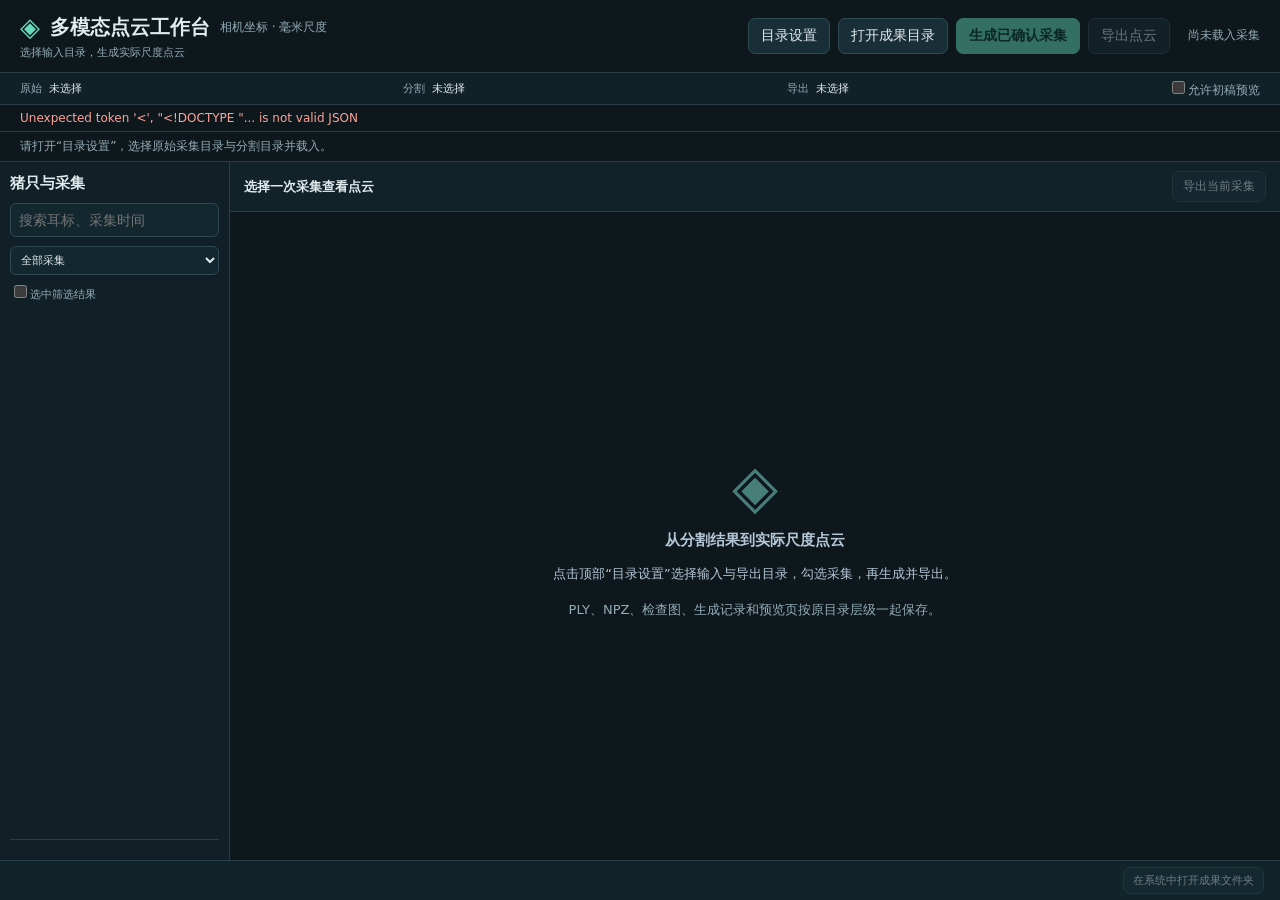
==== index.html @ df63fead "feat:点云图生成- 根据RGB或IR分割结合畸变坐标对齐生成点云" ====
<!doctype html>
<html lang="zh-CN"><head><meta charset="utf-8"><meta name="viewport" content="width=device-width,initial-scale=1">
<title>多模态点云工作台</title><link rel="stylesheet" href="/workbench.css"></head>
<body>
<header><div class="brand"><div class="brandtitle"><span class="logo">◈</span><h1>多模态点云工作台</h1><span class="sub">相机坐标 · 毫米尺度</span></div><p id="contextPath">选择输入目录，生成实际尺度点云</p></div><nav aria-label="工作台操作"><button id="configure">目录设置</button><button id="openResults">打开成果目录</button><button id="generate" class="primary" aria-describedby="generationHint">生成并导出</button><button id="export">导出点云</button></nav><div id="datasetSummary" class="muted">尚未载入采集</div></header>
<section class="workspacebar" aria-label="当前目录"><div class="pathsummary"><button class="pathshortcut" data-field="source"><span>原始</span><b id="sourceSummary">未选择</b></button><button class="pathshortcut" data-field="segmentation"><span>分割</span><b id="segmentationSummary">未选择</b></button><button class="pathshortcut" data-field="parent"><span>导出</span><b id="parentSummary">未选择</b></button></div><label class="check"><input id="draft" type="checkbox">允许初稿预览</label></section>
<div id="message" role="status" aria-live="polite"></div>
<div id="generationHint" role="status" aria-live="polite"></div>
<section id="jobPanel" class="jobpanel" hidden><div><strong id="jobTitle"></strong><span id="jobCounts"></span><button id="stop">完成当前采集后停止</button></div><progress id="progress" value="0" max="1"></progress><div id="jobCurrent"></div><details id="jobDetails"><summary>查看跳过或失败项</summary><div id="jobErrors"></div></details></section>
<main><aside class="listpanel"><div class="listhead"><h2>猪只与采集</h2><span id="selectedCount"></span></div><input id="search" placeholder="搜索耳标、采集时间" aria-label="搜索采集"><div class="filters"><select id="filter" aria-label="筛选采集"><option value="all">全部采集</option><option value="cloud">已生成点云</option><option value="reviewed">分割已确认</option><option value="draft">分割待确认</option><option value="missing">缺失文件</option></select><label><input id="selectAll" type="checkbox">选中筛选结果</label></div><div id="frames" class="frames"></div><div class="listfooter" id="listFooter"></div></aside>
<section class="viewerpanel"><div class="viewerhead"><div><strong id="currentTitle">选择一次采集查看点云</strong><span id="currentTag" class="tag" hidden></span></div><button id="exportCurrent" disabled>导出当前采集</button></div><div id="empty"><div class="emptyicon">◈</div><h2>从分割结果到实际尺度点云</h2><p>点击顶部“目录设置”选择输入与导出目录，勾选采集，再生成并导出。</p><p class="muted">PLY、NPZ、检查图、生成记录和预览页按原目录层级一起保存。</p></div><iframe id="viewer" title="三维点云查看器" hidden></iframe></section></main>
<footer><span id="destination"></span><button id="reveal">在系统中打开成果文件夹</button></footer>
<dialog id="directoryDialog"><form method="dialog"><div class="modalhead"><h2>输入与导出目录</h2><button value="cancel" aria-label="关闭目录设置">×</button></div><p>选择根目录，按“猪只／采集时间”匹配文件。所有“选择文件夹”均打开系统目录窗口。</p>
<div class="directoryrow"><label for="source">原始采集目录</label><div class="pathrow"><input id="source" placeholder="包含 pig_编号／采集时间 的根目录" spellcheck="false"><button type="button" class="browse" data-field="source">选择文件夹</button></div></div>
<div class="directoryrow"><label for="segmentation">分割结果目录</label><div class="pathrow"><input id="segmentation" placeholder="包含 dataset.json 的分割成果根目录" spellcheck="false"><button type="button" class="browse" data-field="segmentation">选择文件夹</button></div></div>
<div class="directoryrow"><label for="parent">导出目录</label><div class="pathrow"><input id="parent" placeholder="保存点云成果的父文件夹" spellcheck="false"><button type="button" class="browse" data-field="parent">选择文件夹</button></div></div>
<div class="directoryrow"><label for="name">成果文件夹名</label><input id="name" spellcheck="false"></div><p id="directoryMessage" role="status"></p><div class="modalfoot"><span>保留原目录层级，原始数据只读</span><button type="button" id="finishDirectories">完成并载入</button><button type="button" id="load" class="primary">核对并载入目录</button></div></form></dialog>
<dialog id="exportDialog"><form method="dialog"><div class="modalhead"><h2>按文件夹导出点云</h2><button value="cancel" aria-label="关闭">×</button></div><p>完整复制每次采集的所有成果，并保留原来的目录层级。</p><div class="exportdestination"><span>导出位置</span><button type="button" id="exportSettings">更改目录或成果名</button></div><fieldset><legend>导出范围</legend><label><input type="radio" name="scope" value="current">当前采集</label><label><input type="radio" name="scope" value="selected" checked>已勾选且已生成的采集</label><label><input type="radio" name="scope" value="all">全部已生成采集</label></fieldset><div class="exportplan"><span id="exportPath"></span><pre id="exportTree"></pre></div><div class="modalfoot"><span id="exportCount"></span><button value="cancel">取消</button><button type="button" id="confirmExport" class="primary">开始按文件夹导出</button></div></form></dialog>
<script>const APP_TOKEN='__TOKEN__';</script><script src="/workbench.js"></script>
</body></html>
---- workbench.css ----
:root{color-scheme:dark;--bg:#0d171c;--panel:#14252c;--line:#293e46;--text:#e1ebee;--muted:#95adb6;--green:#67dcbb}
*{box-sizing:border-box}html,body{height:100%;overflow:hidden}body{margin:0;background:var(--bg);color:var(--text);font:14px system-ui,-apple-system,sans-serif;display:flex;flex-direction:column;min-width:760px}
button,input,select{font:inherit}button{border:1px solid #304a54;border-radius:7px;background:#192f37;color:var(--text);padding:8px 12px;cursor:pointer;white-space:nowrap}button:hover{background:#24414a}button:disabled{opacity:.45;cursor:default}.primary{background:#64dabb;color:#093b30;border-color:#64dabb;font-weight:700}.primary:hover{background:#82e6cc}input:not([type]),select{border:1px solid #304a54;border-radius:6px;background:#13272e;color:var(--text);padding:8px;min-width:0}input:focus,button:focus-visible{outline:2px solid var(--green);outline-offset:1px}input[type=checkbox],input[type=radio]{accent-color:var(--green)}h1,h2,p{margin:0}h1{font-size:20px}h2{font-size:15px}.muted,.sub{color:var(--muted);font-size:12px}
header{display:flex;align-items:center;gap:18px;padding:12px 20px;border-bottom:1px solid var(--line);flex-shrink:0}.brand{flex:1;min-width:0}.brandtitle{display:flex;align-items:center;gap:10px;white-space:nowrap}.logo{font-size:26px;color:var(--green)}#contextPath{font-size:11px;color:var(--muted);overflow:hidden;text-overflow:ellipsis;white-space:nowrap;margin-top:3px}nav{display:flex;gap:8px}#datasetSummary{max-width:160px;line-height:1.6;text-align:right;flex-shrink:0}
.workspacebar{display:flex;align-items:center;gap:16px;padding:5px 20px;background:#102127;flex-shrink:0}.pathsummary{display:flex;gap:18px;flex:1;min-width:0}.pathshortcut{display:flex;gap:7px;min-width:0;flex:1;padding:2px 0;border:0;background:none;text-align:left;font-size:11px}.pathshortcut:hover{background:none;color:var(--green)}.pathshortcut span{color:var(--muted)}.pathshortcut b{font-weight:400;overflow:hidden;text-overflow:ellipsis}.check{font-size:12px;color:var(--muted);white-space:nowrap}
#message{font-size:12px;color:#e8ca87;white-space:nowrap;overflow:hidden;text-overflow:ellipsis;flex-shrink:0}#message:not(:empty){padding:6px 20px;border-top:1px solid var(--line)}.error{color:#ffa29a!important}.jobpanel{padding:7px 20px;background:#153039;flex-shrink:0;position:relative}.jobpanel>div:first-child{display:flex;align-items:center;gap:16px;font-size:12px}.jobpanel button{margin-left:auto;font-size:11px;padding:4px 8px}.jobpanel progress{width:100%;height:5px;accent-color:var(--green);margin:5px 0}.jobpanel #jobCurrent{font-size:11px;color:var(--muted);overflow:hidden;text-overflow:ellipsis;white-space:nowrap}#jobDetails{font-size:11px;margin-top:4px}#jobErrors{position:absolute;left:20px;right:20px;top:100%;z-index:2;padding:10px 14px;background:#20363e;border:1px solid var(--line);max-height:220px;overflow:auto;box-shadow:0 10px 30px #0006}#jobErrors p{margin:5px 0}
main{display:grid;grid-template-columns:230px minmax(0,1fr);flex:1;min-height:0;border-top:1px solid var(--line);overflow:hidden}.listpanel{background:#102026;display:flex;flex-direction:column;min-height:0;border-right:1px solid var(--line);padding:12px 10px 0}.listhead{display:flex;justify-content:space-between;align-items:center;margin-bottom:10px}#selectedCount{font-size:11px;color:var(--green)}.filters{display:flex;flex-direction:column;gap:7px;margin:9px 0;font-size:11px;color:var(--muted)}select{padding:6px}.frames{overflow:auto;flex:1;min-height:0;padding-right:3px}.frame{display:flex;align-items:flex-start;gap:6px;margin:6px 0;padding:10px 6px;border:1px solid #2b424a;border-radius:7px;background:#14272f}.frame.active{border-color:var(--green);background:#1b3a36}.frame>input{margin-top:4px}.frame>button{padding:0;background:none;border:0;text-align:left;white-space:normal;min-width:0;flex:1}.frame strong{font-size:13px}.frame .capture{font-size:10px;color:var(--muted);display:block;margin-top:4px}.frame .chips{font-size:10px;color:#99cbbd;display:block;margin-top:5px}.frame .chips.warn{color:#e4c17c}.listfooter{font-size:10px;color:var(--muted);padding:10px 2px;border-top:1px solid var(--line);flex-shrink:0}
.viewerpanel{display:flex;flex-direction:column;min-width:0;min-height:0}.viewerhead{display:flex;align-items:center;justify-content:space-between;gap:12px;padding:9px 14px;border-bottom:1px solid var(--line);background:#112228;flex-shrink:0}.viewerhead>div{display:flex;align-items:center;gap:10px;min-width:0}.viewerhead strong{font-size:13px;overflow:hidden;text-overflow:ellipsis;white-space:nowrap}.viewerhead button{font-size:12px;padding:6px 10px}.tag{font-size:10px;border-radius:5px;padding:4px 7px;background:#493a1e;color:#f2d690;white-space:nowrap}.tag.good{background:#1e4e3c;color:#92e6c4}iframe{width:100%;border:0;flex:1;min-height:0;background:#0c1420}#empty{display:flex;flex:1;align-items:center;justify-content:center;flex-direction:column;padding:24px;text-align:center;color:#b5c7d7}.emptyicon{font-size:60px;color:#477e78;margin-bottom:10px}#empty p{max-width:620px;line-height:1.8;font-size:13px;margin-top:12px}footer{display:flex;justify-content:space-between;align-items:center;padding:6px 16px;background:#11242a;border-top:1px solid var(--line);gap:10px;flex-shrink:0}footer span{font-size:10px;color:var(--muted);overflow:hidden;text-overflow:ellipsis;white-space:nowrap}footer button{font-size:11px;padding:5px 9px}
dialog{max-width:calc(100vw - 40px);width:680px;max-height:calc(100dvh - 40px);overflow:auto;border:1px solid #45616c;border-radius:10px;background:#14272e;color:var(--text);padding:22px}dialog::backdrop{background:#0009}.modalhead,.modalfoot{display:flex;align-items:center;gap:10px}.modalhead{justify-content:space-between}.modalhead button{font-size:20px;padding:0 9px}dialog p{font-size:12px;color:var(--muted);line-height:1.8;margin:12px 0}fieldset{border:1px solid var(--line);border-radius:7px;display:flex;gap:14px;padding:12px 10px;font-size:12px;margin:12px 0}legend{color:var(--green)}.exportplan{background:#0d1b22;padding:14px;border-radius:7px;margin:14px 0;font-size:12px;overflow-wrap:anywhere}.exportplan pre{white-space:pre-wrap;line-height:1.7;color:#9ab9c6;max-height:250px;overflow:auto}.modalfoot>span{margin-right:auto;font-size:11px;color:var(--muted)}.exportdestination{display:flex;align-items:center;justify-content:space-between;font-size:12px}.exportdestination button{font-size:11px;padding:5px 8px}.directoryrow{display:grid;grid-template-columns:100px minmax(0,1fr);align-items:center;gap:12px;margin:14px 0;font-size:12px}.pathrow{display:flex;gap:7px;min-width:0}.pathrow input{flex:1;width:100%;font-size:12px}.pathrow button{font-size:12px;padding:8px 10px}#directoryMessage:empty{display:none}#directoryMessage{overflow-wrap:anywhere}
[hidden]{display:none!important}@media(max-width:1200px){.sub{display:none}header{gap:12px;padding:10px 14px}header nav{gap:6px}header nav button{padding:7px 9px;font-size:12px}#datasetSummary{max-width:135px;font-size:11px}main{grid-template-columns:210px minmax(0,1fr)}}@media(max-width:960px){h1{font-size:17px}.logo{display:none}#datasetSummary{max-width:110px}.workspacebar{padding-left:14px;padding-right:14px}.pathsummary{gap:10px}.pathshortcut{font-size:10px}main{grid-template-columns:190px minmax(0,1fr)}}
.jobpanel.finished progress{display:none}
#generationHint{font-size:12px;color:var(--muted);padding:6px 20px;flex-shrink:0;border-top:1px solid var(--line)}
#datasetSummary{white-space:pre-line}
#generationHint{white-space:nowrap;overflow:hidden;text-overflow:ellipsis}
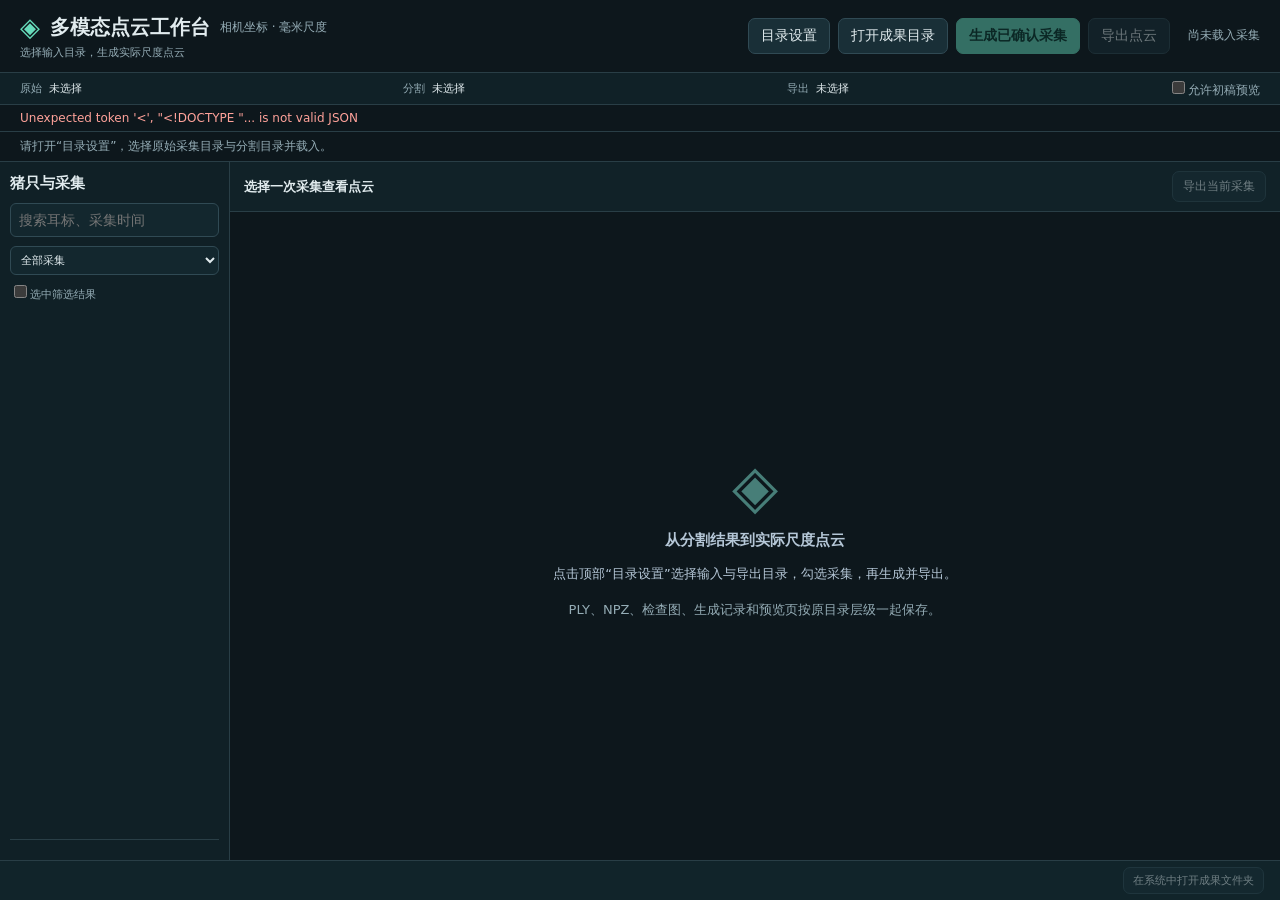
==== commit 51cdec4c: "fix: bundle point cloud geometry and compact completed job status" ====
--- a/index.html
+++ b/index.html
@@ -6,7 +6,10 @@
 <section class="workspacebar" aria-label="当前目录"><div class="pathsummary"><button class="pathshortcut" data-field="source"><span>原始</span><b id="sourceSummary">未选择</b></button><button class="pathshortcut" data-field="segmentation"><span>分割</span><b id="segmentationSummary">未选择</b></button><button class="pathshortcut" data-field="parent"><span>导出</span><b id="parentSummary">未选择</b></button></div><label class="check"><input id="draft" type="checkbox">允许初稿预览</label></section>
 <div id="message" role="status" aria-live="polite"></div>
 <div id="generationHint" role="status" aria-live="polite"></div>
-<section id="jobPanel" class="jobpanel" hidden><div><strong id="jobTitle"></strong><span id="jobCounts"></span><button id="stop">完成当前采集后停止</button></div><progress id="progress" value="0" max="1"></progress><div id="jobCurrent"></div><details id="jobDetails"><summary>查看跳过或失败项</summary><div id="jobErrors"></div></details></section>
+<section id="jobPanel" class="jobpanel" hidden>
+<div class="jobsummary"><strong id="jobTitle"></strong><span id="jobCounts"></span><button id="jobToggle" aria-expanded="false" aria-controls="jobBody" hidden>查看详情</button><button id="stop">完成当前采集后停止</button></div>
+<div id="jobBody"><progress id="progress" value="0" max="1"></progress><div id="jobCurrent"></div><details id="jobDetails"><summary>查看跳过或失败项</summary><div id="jobErrors"></div></details></div>
+</section>
 <main><aside class="listpanel"><div class="listhead"><h2>猪只与采集</h2><span id="selectedCount"></span></div><input id="search" placeholder="搜索耳标、采集时间" aria-label="搜索采集"><div class="filters"><select id="filter" aria-label="筛选采集"><option value="all">全部采集</option><option value="cloud">已生成点云</option><option value="reviewed">分割已确认</option><option value="draft">分割待确认</option><option value="missing">缺失文件</option></select><label><input id="selectAll" type="checkbox">选中筛选结果</label></div><div id="frames" class="frames"></div><div class="listfooter" id="listFooter"></div></aside>
 <section class="viewerpanel"><div class="viewerhead"><div><strong id="currentTitle">选择一次采集查看点云</strong><span id="currentTag" class="tag" hidden></span></div><button id="exportCurrent" disabled>导出当前采集</button></div><div id="empty"><div class="emptyicon">◈</div><h2>从分割结果到实际尺度点云</h2><p>点击顶部“目录设置”选择输入与导出目录，勾选采集，再生成并导出。</p><p class="muted">PLY、NPZ、检查图、生成记录和预览页按原目录层级一起保存。</p></div><iframe id="viewer" title="三维点云查看器" hidden></iframe></section></main>
 <footer><span id="destination"></span><button id="reveal">在系统中打开成果文件夹</button></footer>
--- a/workbench.css
+++ b/workbench.css
@@ -12,3 +12,9 @@
 #generationHint{font-size:12px;color:var(--muted);padding:6px 20px;flex-shrink:0;border-top:1px solid var(--line)}
 #datasetSummary{white-space:pre-line}
 #generationHint{white-space:nowrap;overflow:hidden;text-overflow:ellipsis}
+
+.jobsummary{min-height:25px}.jobsummary #jobCounts{overflow:hidden;text-overflow:ellipsis;white-space:nowrap;color:var(--muted)}
+.jobpanel.finished{padding:4px 20px}.jobpanel.finished #jobTitle{color:var(--green);white-space:nowrap}
+#jobToggle{flex-shrink:0}#jobBody{max-height:180px;overflow:auto}#jobCurrent{padding:3px 0}
+#jobErrors{position:static;max-height:120px;margin-top:5px;overflow-wrap:anywhere;box-shadow:none}
+#jobDetails summary{cursor:pointer;color:var(--muted)}
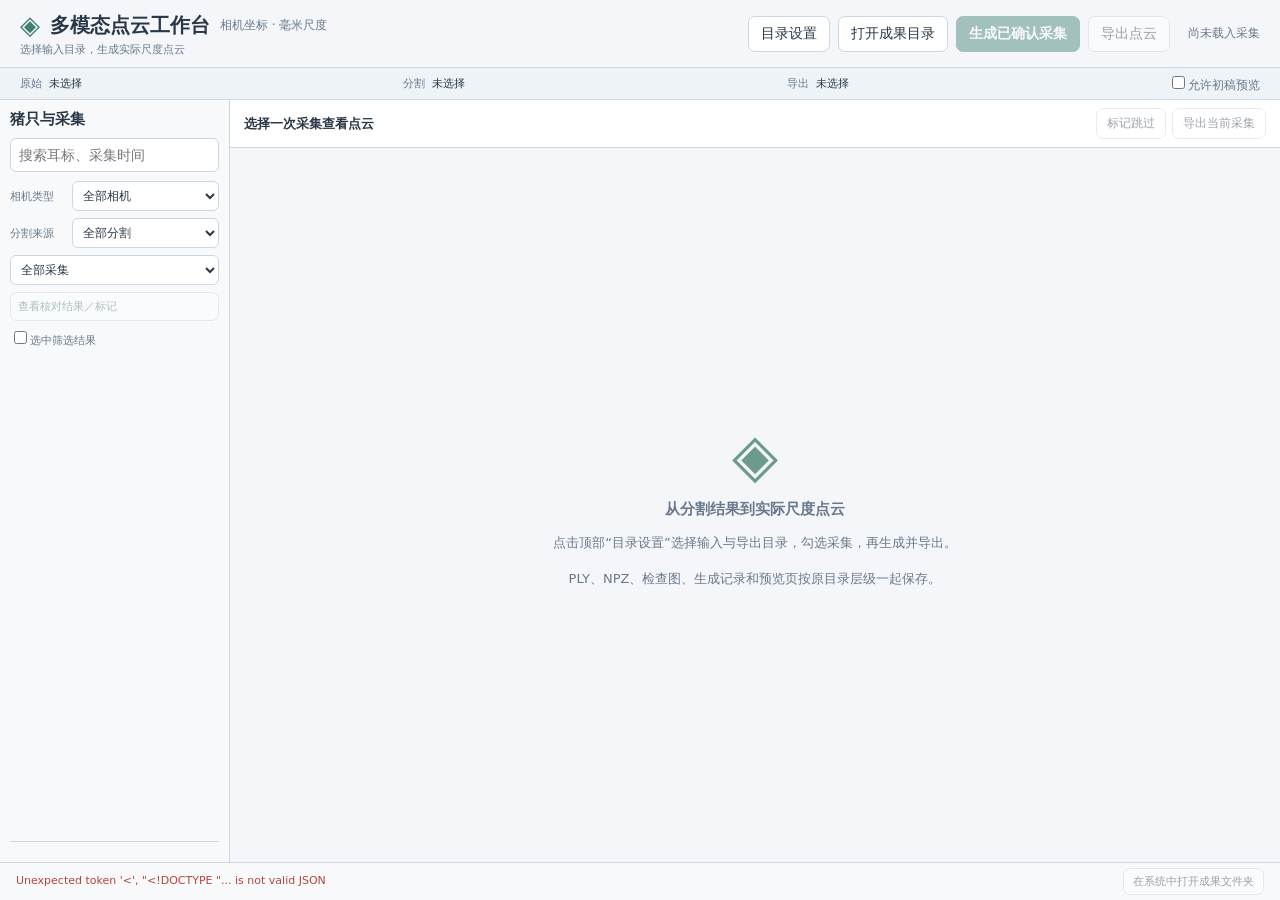
==== commit 70d97cc8: "feat:点云图前端界面优化以及添加了RGB图像对齐功能" ====
--- a/index.html
+++ b/index.html
@@ -4,20 +4,17 @@
 <body>
 <header><div class="brand"><div class="brandtitle"><span class="logo">◈</span><h1>多模态点云工作台</h1><span class="sub">相机坐标 · 毫米尺度</span></div><p id="contextPath">选择输入目录，生成实际尺度点云</p></div><nav aria-label="工作台操作"><button id="configure">目录设置</button><button id="openResults">打开成果目录</button><button id="generate" class="primary" aria-describedby="generationHint">生成并导出</button><button id="export">导出点云</button></nav><div id="datasetSummary" class="muted">尚未载入采集</div></header>
 <section class="workspacebar" aria-label="当前目录"><div class="pathsummary"><button class="pathshortcut" data-field="source"><span>原始</span><b id="sourceSummary">未选择</b></button><button class="pathshortcut" data-field="segmentation"><span>分割</span><b id="segmentationSummary">未选择</b></button><button class="pathshortcut" data-field="parent"><span>导出</span><b id="parentSummary">未选择</b></button></div><label class="check"><input id="draft" type="checkbox">允许初稿预览</label></section>
-<div id="message" role="status" aria-live="polite"></div>
-<div id="generationHint" role="status" aria-live="polite"></div>
-<section id="jobPanel" class="jobpanel" hidden>
-<div class="jobsummary"><strong id="jobTitle"></strong><span id="jobCounts"></span><button id="jobToggle" aria-expanded="false" aria-controls="jobBody" hidden>查看详情</button><button id="stop">完成当前采集后停止</button></div>
-<div id="jobBody"><progress id="progress" value="0" max="1"></progress><div id="jobCurrent"></div><details id="jobDetails"><summary>查看跳过或失败项</summary><div id="jobErrors"></div></details></div>
-</section>
-<main><aside class="listpanel"><div class="listhead"><h2>猪只与采集</h2><span id="selectedCount"></span></div><input id="search" placeholder="搜索耳标、采集时间" aria-label="搜索采集"><div class="filters"><select id="filter" aria-label="筛选采集"><option value="all">全部采集</option><option value="cloud">已生成点云</option><option value="reviewed">分割已确认</option><option value="draft">分割待确认</option><option value="missing">缺失文件</option></select><label><input id="selectAll" type="checkbox">选中筛选结果</label></div><div id="frames" class="frames"></div><div class="listfooter" id="listFooter"></div></aside>
-<section class="viewerpanel"><div class="viewerhead"><div><strong id="currentTitle">选择一次采集查看点云</strong><span id="currentTag" class="tag" hidden></span></div><button id="exportCurrent" disabled>导出当前采集</button></div><div id="empty"><div class="emptyicon">◈</div><h2>从分割结果到实际尺度点云</h2><p>点击顶部“目录设置”选择输入与导出目录，勾选采集，再生成并导出。</p><p class="muted">PLY、NPZ、检查图、生成记录和预览页按原目录层级一起保存。</p></div><iframe id="viewer" title="三维点云查看器" hidden></iframe></section></main>
-<footer><span id="destination"></span><button id="reveal">在系统中打开成果文件夹</button></footer>
+<main><aside class="listpanel"><div class="listhead"><h2>猪只与采集</h2><span id="selectedCount"></span></div><input id="search" placeholder="搜索耳标、采集时间" aria-label="搜索采集"><div class="filters"><label class="filterrow" for="cameraFilter"><span>相机类型</span><select id="cameraFilter" aria-label="相机类型"><option value="all">全部相机</option><option value="itof">iToF</option><option value="stereo">双目</option></select></label><label class="filterrow" for="modeFilter"><span>分割来源</span><select id="modeFilter" aria-label="分割来源"><option value="all">全部分割</option><option value="rgb">RGB 分割</option><option value="infrared">IR 分割</option></select></label><select id="filter" aria-label="筛选采集"><option value="all">全部采集</option><option value="cloud">已生成点云</option><option value="reviewed">分割已确认</option><option value="draft">分割待确认</option><option value="failed">核对失败</option><option value="excluded">已标记跳过</option><option value="missing">缺失文件</option></select><button id="showValidation" type="button">查看核对结果／标记</button><label><input id="selectAll" type="checkbox">选中筛选结果</label></div><div id="frames" class="frames"></div><div class="listfooter" id="listFooter"></div></aside>
+<section class="viewerpanel"><div class="viewerhead"><div><strong id="currentTitle">选择一次采集查看点云</strong><span id="currentTag" class="tag" hidden></span></div><div class="vieweractions"><button id="toggleExcluded" disabled>标记跳过</button><button id="exportCurrent" disabled>导出当前采集</button></div></div><div id="empty"><div class="emptyicon">◈</div><h2>从分割结果到实际尺度点云</h2><p>点击顶部“目录设置”选择输入与导出目录，勾选采集，再生成并导出。</p><p class="muted">PLY、NPZ、检查图、生成记录和预览页按原目录层级一起保存。</p><p id="captureIssue" class="captureissue" hidden></p></div><iframe id="viewer" title="三维点云查看器" hidden></iframe></section></main>
+<footer><div class="footerinfo"><div id="message" role="status" aria-live="polite"></div><div id="generationHint" role="status" aria-live="polite"></div><span id="destination"></span></div><div class="footeractions"><button id="showJob" hidden>任务详情</button><button id="reveal">在系统中打开成果文件夹</button></div></footer>
+<dialog id="jobDialog" aria-labelledby="jobDialogTitle"><div class="modalhead"><h2 id="jobDialogTitle">生成与导出任务详情</h2><button type="button" id="closeJob" aria-label="关闭任务详情">×</button></div><section id="jobPanel" class="jobpanel" hidden><div><strong id="jobTitle"></strong><span id="jobCounts"></span><button id="stop">完成当前采集后停止</button></div><progress id="progress" value="0" max="1"></progress><div id="jobCurrent"></div><details id="jobDetails"><summary>查看跳过或失败项</summary><div id="jobErrors"></div></details></section>
+</dialog>
 <dialog id="directoryDialog"><form method="dialog"><div class="modalhead"><h2>输入与导出目录</h2><button value="cancel" aria-label="关闭目录设置">×</button></div><p>选择根目录，按“猪只／采集时间”匹配文件。所有“选择文件夹”均打开系统目录窗口。</p>
 <div class="directoryrow"><label for="source">原始采集目录</label><div class="pathrow"><input id="source" placeholder="包含 pig_编号／采集时间 的根目录" spellcheck="false"><button type="button" class="browse" data-field="source">选择文件夹</button></div></div>
 <div class="directoryrow"><label for="segmentation">分割结果目录</label><div class="pathrow"><input id="segmentation" placeholder="包含 dataset.json 的分割成果根目录" spellcheck="false"><button type="button" class="browse" data-field="segmentation">选择文件夹</button></div></div>
 <div class="directoryrow"><label for="parent">导出目录</label><div class="pathrow"><input id="parent" placeholder="保存点云成果的父文件夹" spellcheck="false"><button type="button" class="browse" data-field="parent">选择文件夹</button></div></div>
-<div class="directoryrow"><label for="name">成果文件夹名</label><input id="name" spellcheck="false"></div><p id="directoryMessage" role="status"></p><div class="modalfoot"><span>保留原目录层级，原始数据只读</span><button type="button" id="finishDirectories">完成并载入</button><button type="button" id="load" class="primary">核对并载入目录</button></div></form></dialog>
+<div class="directoryrow"><label for="name">成果文件夹名</label><input id="name" spellcheck="false"></div><p id="directoryMessage" role="status"></p><div id="directoryValidation" class="directoryvalidation" hidden><span>失败项自动跳过，其余采集可继续。</span><button type="button" id="directoryIssues">查看失败项／标记</button></div><div class="modalfoot"><span>保留原目录层级，原始数据只读</span><button type="button" id="finishDirectories">完成并载入</button><button type="button" id="load" class="primary">核对并载入目录</button></div></form></dialog>
+<dialog id="validationDialog"><div class="modalhead"><h2>核对结果与跳过标记</h2><button type="button" id="closeValidation" aria-label="关闭核对结果">×</button></div><p id="validationSummary"></p><p>核对失败的采集自动跳过。可手动标记暂不处理的采集；修复后重新核对目录。标记仅保存在本工作台。</p><div class="validationactions"><button type="button" id="excludeFailed">将失败项标记为跳过</button><a id="downloadValidation" download="输入核对记录.json">下载核对记录</a></div><div id="validationIssues" class="validationissues"></div></dialog>
 <dialog id="exportDialog"><form method="dialog"><div class="modalhead"><h2>按文件夹导出点云</h2><button value="cancel" aria-label="关闭">×</button></div><p>完整复制每次采集的所有成果，并保留原来的目录层级。</p><div class="exportdestination"><span>导出位置</span><button type="button" id="exportSettings">更改目录或成果名</button></div><fieldset><legend>导出范围</legend><label><input type="radio" name="scope" value="current">当前采集</label><label><input type="radio" name="scope" value="selected" checked>已勾选且已生成的采集</label><label><input type="radio" name="scope" value="all">全部已生成采集</label></fieldset><div class="exportplan"><span id="exportPath"></span><pre id="exportTree"></pre></div><div class="modalfoot"><span id="exportCount"></span><button value="cancel">取消</button><button type="button" id="confirmExport" class="primary">开始按文件夹导出</button></div></form></dialog>
 <script>const APP_TOKEN='__TOKEN__';</script><script src="/workbench.js"></script>
 </body></html>
--- a/workbench.css
+++ b/workbench.css
@@ -1,20 +1,116 @@
-:root{color-scheme:dark;--bg:#0d171c;--panel:#14252c;--line:#293e46;--text:#e1ebee;--muted:#95adb6;--green:#67dcbb}
-*{box-sizing:border-box}html,body{height:100%;overflow:hidden}body{margin:0;background:var(--bg);color:var(--text);font:14px system-ui,-apple-system,sans-serif;display:flex;flex-direction:column;min-width:760px}
-button,input,select{font:inherit}button{border:1px solid #304a54;border-radius:7px;background:#192f37;color:var(--text);padding:8px 12px;cursor:pointer;white-space:nowrap}button:hover{background:#24414a}button:disabled{opacity:.45;cursor:default}.primary{background:#64dabb;color:#093b30;border-color:#64dabb;font-weight:700}.primary:hover{background:#82e6cc}input:not([type]),select{border:1px solid #304a54;border-radius:6px;background:#13272e;color:var(--text);padding:8px;min-width:0}input:focus,button:focus-visible{outline:2px solid var(--green);outline-offset:1px}input[type=checkbox],input[type=radio]{accent-color:var(--green)}h1,h2,p{margin:0}h1{font-size:20px}h2{font-size:15px}.muted,.sub{color:var(--muted);font-size:12px}
-header{display:flex;align-items:center;gap:18px;padding:12px 20px;border-bottom:1px solid var(--line);flex-shrink:0}.brand{flex:1;min-width:0}.brandtitle{display:flex;align-items:center;gap:10px;white-space:nowrap}.logo{font-size:26px;color:var(--green)}#contextPath{font-size:11px;color:var(--muted);overflow:hidden;text-overflow:ellipsis;white-space:nowrap;margin-top:3px}nav{display:flex;gap:8px}#datasetSummary{max-width:160px;line-height:1.6;text-align:right;flex-shrink:0}
-.workspacebar{display:flex;align-items:center;gap:16px;padding:5px 20px;background:#102127;flex-shrink:0}.pathsummary{display:flex;gap:18px;flex:1;min-width:0}.pathshortcut{display:flex;gap:7px;min-width:0;flex:1;padding:2px 0;border:0;background:none;text-align:left;font-size:11px}.pathshortcut:hover{background:none;color:var(--green)}.pathshortcut span{color:var(--muted)}.pathshortcut b{font-weight:400;overflow:hidden;text-overflow:ellipsis}.check{font-size:12px;color:var(--muted);white-space:nowrap}
-#message{font-size:12px;color:#e8ca87;white-space:nowrap;overflow:hidden;text-overflow:ellipsis;flex-shrink:0}#message:not(:empty){padding:6px 20px;border-top:1px solid var(--line)}.error{color:#ffa29a!important}.jobpanel{padding:7px 20px;background:#153039;flex-shrink:0;position:relative}.jobpanel>div:first-child{display:flex;align-items:center;gap:16px;font-size:12px}.jobpanel button{margin-left:auto;font-size:11px;padding:4px 8px}.jobpanel progress{width:100%;height:5px;accent-color:var(--green);margin:5px 0}.jobpanel #jobCurrent{font-size:11px;color:var(--muted);overflow:hidden;text-overflow:ellipsis;white-space:nowrap}#jobDetails{font-size:11px;margin-top:4px}#jobErrors{position:absolute;left:20px;right:20px;top:100%;z-index:2;padding:10px 14px;background:#20363e;border:1px solid var(--line);max-height:220px;overflow:auto;box-shadow:0 10px 30px #0006}#jobErrors p{margin:5px 0}
-main{display:grid;grid-template-columns:230px minmax(0,1fr);flex:1;min-height:0;border-top:1px solid var(--line);overflow:hidden}.listpanel{background:#102026;display:flex;flex-direction:column;min-height:0;border-right:1px solid var(--line);padding:12px 10px 0}.listhead{display:flex;justify-content:space-between;align-items:center;margin-bottom:10px}#selectedCount{font-size:11px;color:var(--green)}.filters{display:flex;flex-direction:column;gap:7px;margin:9px 0;font-size:11px;color:var(--muted)}select{padding:6px}.frames{overflow:auto;flex:1;min-height:0;padding-right:3px}.frame{display:flex;align-items:flex-start;gap:6px;margin:6px 0;padding:10px 6px;border:1px solid #2b424a;border-radius:7px;background:#14272f}.frame.active{border-color:var(--green);background:#1b3a36}.frame>input{margin-top:4px}.frame>button{padding:0;background:none;border:0;text-align:left;white-space:normal;min-width:0;flex:1}.frame strong{font-size:13px}.frame .capture{font-size:10px;color:var(--muted);display:block;margin-top:4px}.frame .chips{font-size:10px;color:#99cbbd;display:block;margin-top:5px}.frame .chips.warn{color:#e4c17c}.listfooter{font-size:10px;color:var(--muted);padding:10px 2px;border-top:1px solid var(--line);flex-shrink:0}
-.viewerpanel{display:flex;flex-direction:column;min-width:0;min-height:0}.viewerhead{display:flex;align-items:center;justify-content:space-between;gap:12px;padding:9px 14px;border-bottom:1px solid var(--line);background:#112228;flex-shrink:0}.viewerhead>div{display:flex;align-items:center;gap:10px;min-width:0}.viewerhead strong{font-size:13px;overflow:hidden;text-overflow:ellipsis;white-space:nowrap}.viewerhead button{font-size:12px;padding:6px 10px}.tag{font-size:10px;border-radius:5px;padding:4px 7px;background:#493a1e;color:#f2d690;white-space:nowrap}.tag.good{background:#1e4e3c;color:#92e6c4}iframe{width:100%;border:0;flex:1;min-height:0;background:#0c1420}#empty{display:flex;flex:1;align-items:center;justify-content:center;flex-direction:column;padding:24px;text-align:center;color:#b5c7d7}.emptyicon{font-size:60px;color:#477e78;margin-bottom:10px}#empty p{max-width:620px;line-height:1.8;font-size:13px;margin-top:12px}footer{display:flex;justify-content:space-between;align-items:center;padding:6px 16px;background:#11242a;border-top:1px solid var(--line);gap:10px;flex-shrink:0}footer span{font-size:10px;color:var(--muted);overflow:hidden;text-overflow:ellipsis;white-space:nowrap}footer button{font-size:11px;padding:5px 9px}
-dialog{max-width:calc(100vw - 40px);width:680px;max-height:calc(100dvh - 40px);overflow:auto;border:1px solid #45616c;border-radius:10px;background:#14272e;color:var(--text);padding:22px}dialog::backdrop{background:#0009}.modalhead,.modalfoot{display:flex;align-items:center;gap:10px}.modalhead{justify-content:space-between}.modalhead button{font-size:20px;padding:0 9px}dialog p{font-size:12px;color:var(--muted);line-height:1.8;margin:12px 0}fieldset{border:1px solid var(--line);border-radius:7px;display:flex;gap:14px;padding:12px 10px;font-size:12px;margin:12px 0}legend{color:var(--green)}.exportplan{background:#0d1b22;padding:14px;border-radius:7px;margin:14px 0;font-size:12px;overflow-wrap:anywhere}.exportplan pre{white-space:pre-wrap;line-height:1.7;color:#9ab9c6;max-height:250px;overflow:auto}.modalfoot>span{margin-right:auto;font-size:11px;color:var(--muted)}.exportdestination{display:flex;align-items:center;justify-content:space-between;font-size:12px}.exportdestination button{font-size:11px;padding:5px 8px}.directoryrow{display:grid;grid-template-columns:100px minmax(0,1fr);align-items:center;gap:12px;margin:14px 0;font-size:12px}.pathrow{display:flex;gap:7px;min-width:0}.pathrow input{flex:1;width:100%;font-size:12px}.pathrow button{font-size:12px;padding:8px 10px}#directoryMessage:empty{display:none}#directoryMessage{overflow-wrap:anywhere}
-[hidden]{display:none!important}@media(max-width:1200px){.sub{display:none}header{gap:12px;padding:10px 14px}header nav{gap:6px}header nav button{padding:7px 9px;font-size:12px}#datasetSummary{max-width:135px;font-size:11px}main{grid-template-columns:210px minmax(0,1fr)}}@media(max-width:960px){h1{font-size:17px}.logo{display:none}#datasetSummary{max-width:110px}.workspacebar{padding-left:14px;padding-right:14px}.pathsummary{gap:10px}.pathshortcut{font-size:10px}main{grid-template-columns:190px minmax(0,1fr)}}
+:root{color-scheme:light;--bg:#f4f6f9;--panel:#fff;--line:#cdd7e1;--text:#293746;--muted:#68798b;--green:#417f73;--soft:#edf3f6;--active:#eaf3ef;--warning:#906d2c;--danger:#b54638}
+*{box-sizing:border-box}
+html,body{height:100%;overflow:hidden}
+body{margin:0;background:var(--bg);color:var(--text);font:14px system-ui,-apple-system,sans-serif;display:flex;flex-direction:column;min-width:760px}
+button,input,select{font:inherit}
+button{border:1px solid var(--line);border-radius:7px;background:var(--panel);color:var(--text);padding:8px 12px;cursor:pointer;white-space:nowrap}
+button:hover{background:var(--soft)}
+button:disabled{opacity:.45;cursor:default}
+.primary{background:var(--green);color:#fff;border-color:var(--green);font-weight:700}
+.primary:hover{background:#346e63}
+input:not([type]),select{border:1px solid var(--line);border-radius:6px;background:var(--panel);color:var(--text);padding:8px;min-width:0}
+input:focus,button:focus-visible,select:focus-visible{outline:2px solid var(--green);outline-offset:1px}
+input[type=checkbox],input[type=radio]{accent-color:var(--green)}
+h1,h2,p{margin:0}h1{font-size:20px}h2{font-size:15px}
+.muted,.sub{color:var(--muted);font-size:12px}
+header{display:flex;align-items:center;gap:18px;padding:10px 20px;border-bottom:1px solid var(--line);flex-shrink:0}
+.brand{flex:1;min-width:0}
+.brandtitle{display:flex;align-items:center;gap:10px;white-space:nowrap}
+.logo{font-size:26px;color:var(--green)}
+#contextPath{font-size:11px;color:var(--muted);overflow:hidden;text-overflow:ellipsis;white-space:nowrap;margin-top:2px}
+nav{display:flex;gap:8px}
+#datasetSummary{max-width:160px;line-height:1.6;text-align:right;flex-shrink:0;white-space:pre-line}
+.workspacebar{display:flex;align-items:center;gap:16px;padding:5px 20px;background:var(--soft);flex-shrink:0}
+.pathsummary{display:flex;gap:18px;flex:1;min-width:0}
+.pathshortcut{display:flex;gap:7px;min-width:0;flex:1;padding:2px 0;border:0;background:none;text-align:left;font-size:11px}
+.pathshortcut:hover{background:none;color:var(--green)}
+.pathshortcut span{color:var(--muted)}
+.pathshortcut b{font-weight:400;overflow:hidden;text-overflow:ellipsis;white-space:nowrap}
+.check{font-size:12px;color:var(--muted);white-space:nowrap}
+main{display:grid;grid-template-columns:230px minmax(0,1fr);flex:1;min-height:0;border-top:1px solid var(--line);overflow:hidden}
+.listpanel{background:#f7f9fb;display:flex;flex-direction:column;min-height:0;border-right:1px solid var(--line);padding:10px 10px 0}
+.listhead{display:flex;justify-content:space-between;align-items:center;margin-bottom:9px}
+#selectedCount{font-size:11px;color:var(--green)}
+.filters{display:flex;flex-direction:column;gap:7px;margin:9px 0;font-size:11px;color:var(--muted)}
+.filterrow{display:grid;grid-template-columns:56px minmax(0,1fr);align-items:center;gap:6px}
+.filterrow select{width:100%;font-size:12px;padding:6px}
+.filters>select{padding:6px;font-size:12px}
+.frames{overflow:auto;flex:1;min-height:0;padding-right:3px;scrollbar-color:#b1bec7 transparent}
+.frame{display:flex;align-items:flex-start;gap:6px;margin:6px 0;padding:10px 6px;border:1px solid var(--line);border-radius:7px;background:var(--panel)}
+.frame.active{border-color:var(--green);background:var(--active)}
+.frame>input{margin-top:4px}
+.frame>button{padding:0;background:none;border:0;text-align:left;white-space:normal;min-width:0;flex:1}
+.frame strong{font-size:13px}
+.frame .capture{font-size:10px;color:var(--muted);display:block;margin-top:4px}
+.frame .chips{font-size:10px;color:#507c70;display:block;margin-top:5px}
+.frame .chips.warn{color:var(--warning)}
+.listfooter{font-size:10px;color:var(--muted);padding:10px 2px;border-top:1px solid var(--line);flex-shrink:0}
+.viewerpanel{display:flex;flex-direction:column;min-width:0;min-height:0}
+.viewerhead{display:flex;align-items:center;justify-content:space-between;gap:12px;padding:8px 14px;border-bottom:1px solid var(--line);background:var(--panel);flex-shrink:0}
+.viewerhead>div{display:flex;align-items:center;gap:10px;min-width:0}
+.viewerhead strong{font-size:13px;overflow:hidden;text-overflow:ellipsis;white-space:nowrap}
+.viewerhead button{font-size:12px;padding:6px 10px}
+.vieweractions{flex-shrink:0;gap:6px!important}
+.tag{font-size:10px;border-radius:5px;padding:4px 7px;background:#fbf3db;color:#906d2c;white-space:nowrap}
+.tag.good{background:#e4f2e9;color:#39705b}
+iframe{width:100%;border:0;flex:1;min-height:0;background:#eef2f6}
+#empty{display:flex;flex:1;align-items:center;justify-content:center;flex-direction:column;padding:24px;text-align:center;color:var(--muted)}
+.emptyicon{font-size:60px;color:#6b9a8e;margin-bottom:10px}
+#empty p{max-width:620px;line-height:1.8;font-size:13px;margin-top:12px}
+footer{display:flex;justify-content:space-between;align-items:center;padding:5px 16px;background:#f7f9fb;border-top:1px solid var(--line);gap:12px;flex-shrink:0;min-height:37px}
+.footerinfo{flex:1;min-width:0;font-size:10px;line-height:1.5;color:var(--muted)}
+#destination,#message,#generationHint{display:block;white-space:nowrap;overflow:hidden;text-overflow:ellipsis}
+#message{color:var(--green);font-size:11px}
+#message:empty{display:none}
+#message:not(:empty)+#generationHint{display:none}
+.error{color:var(--danger)!important}
+.footeractions{display:flex;align-items:center;gap:7px;flex-shrink:0}
+footer button{font-size:11px;padding:5px 9px}
+#showJob{color:var(--green)}
+dialog{max-width:calc(100vw - 40px);width:680px;max-height:calc(100dvh - 40px);overflow:auto;border:1px solid #bbcbd6;border-radius:10px;background:var(--panel);color:var(--text);padding:22px;box-shadow:0 16px 70px #23374726}
+dialog::backdrop{background:#28394e55}
+.modalhead,.modalfoot{display:flex;align-items:center;gap:10px}
+.modalhead{justify-content:space-between}
+.modalhead button{font-size:20px;padding:0 9px}
+dialog p{font-size:12px;color:var(--muted);line-height:1.8;margin:12px 0}
+fieldset{border:1px solid var(--line);border-radius:7px;display:flex;gap:14px;padding:12px 10px;font-size:12px;margin:12px 0}
+legend{color:var(--green)}
+.exportplan{background:var(--soft);padding:14px;border-radius:7px;margin:14px 0;font-size:12px;overflow-wrap:anywhere}
+.exportplan pre{white-space:pre-wrap;line-height:1.7;color:var(--muted);max-height:250px;overflow:auto}
+.modalfoot>span{margin-right:auto;font-size:11px;color:var(--muted)}
+.exportdestination{display:flex;align-items:center;justify-content:space-between;font-size:12px}
+.exportdestination button{font-size:11px;padding:5px 8px}
+.directoryrow{display:grid;grid-template-columns:100px minmax(0,1fr);align-items:center;gap:12px;margin:14px 0;font-size:12px}
+.pathrow{display:flex;gap:7px;min-width:0}
+.pathrow input{flex:1;width:100%;font-size:12px}
+.pathrow button{font-size:12px;padding:8px 10px}
+#directoryMessage:empty{display:none}
+#directoryMessage{overflow-wrap:anywhere}
+#showValidation{font-size:11px;text-align:left;padding:6px 7px;color:var(--green)}
+.captureissue{color:var(--warning)!important;white-space:pre-line;overflow-wrap:anywhere;max-height:180px;overflow:auto}
+.directoryvalidation{display:flex;align-items:center;gap:10px;color:var(--green);font-size:12px;margin:12px 0}
+.directoryvalidation span{flex:1}
+.directoryvalidation button{font-size:11px;padding:6px 8px}
+#validationDialog{width:780px}
+.validationactions{display:flex;align-items:center;gap:16px;margin-bottom:14px;font-size:12px}
+.validationactions a{color:var(--green)}
+.validationissues{max-height:45vh;overflow:auto}
+.validationitem{display:flex;align-items:flex-start;gap:12px;border:1px solid var(--line);border-radius:7px;padding:12px;margin:9px 0}
+.validationitem>div{flex:1;min-width:0}
+.validationitem strong{display:block;font-size:12px;overflow-wrap:anywhere}
+.validationitem p{margin:7px 0 0;color:var(--warning);font-size:11px;overflow-wrap:anywhere}
+.validationitem button{font-size:11px;padding:6px 8px;flex-shrink:0}
+.jobpanel{padding-top:18px}
+.jobpanel>div:first-child{display:flex;align-items:center;gap:12px;font-size:13px;flex-wrap:wrap}
+.jobpanel button{margin-left:auto;font-size:11px;padding:4px 8px}
+.jobpanel progress{width:100%;height:6px;accent-color:var(--green);margin:12px 0}
 .jobpanel.finished progress{display:none}
-#generationHint{font-size:12px;color:var(--muted);padding:6px 20px;flex-shrink:0;border-top:1px solid var(--line)}
-#datasetSummary{white-space:pre-line}
-#generationHint{white-space:nowrap;overflow:hidden;text-overflow:ellipsis}
-
-.jobsummary{min-height:25px}.jobsummary #jobCounts{overflow:hidden;text-overflow:ellipsis;white-space:nowrap;color:var(--muted)}
-.jobpanel.finished{padding:4px 20px}.jobpanel.finished #jobTitle{color:var(--green);white-space:nowrap}
-#jobToggle{flex-shrink:0}#jobBody{max-height:180px;overflow:auto}#jobCurrent{padding:3px 0}
-#jobErrors{position:static;max-height:120px;margin-top:5px;overflow-wrap:anywhere;box-shadow:none}
-#jobDetails summary{cursor:pointer;color:var(--muted)}
+#jobCurrent{font-size:12px;color:var(--muted);overflow-wrap:anywhere;line-height:1.8;margin-top:10px}
+#jobDetails{font-size:12px;margin-top:12px;color:var(--warning)}
+#jobDetails summary{cursor:pointer}
+#jobErrors{margin-top:10px;padding:8px 12px;background:var(--soft);border:1px solid var(--line);border-radius:7px;max-height:240px;overflow:auto;overflow-wrap:anywhere}
+#jobErrors p{margin:5px 0}
+[hidden]{display:none!important}
+@media(max-width:1200px){.sub{display:none}header{gap:12px;padding:8px 14px}header nav{gap:6px}header nav button{padding:7px 9px;font-size:12px}#datasetSummary{max-width:135px;font-size:11px}main{grid-template-columns:210px minmax(0,1fr)}}
+@media(max-width:960px){h1{font-size:17px}.logo{display:none}#datasetSummary{max-width:110px}.workspacebar{padding-left:14px;padding-right:14px}.pathsummary{gap:10px}.pathshortcut{font-size:10px}main{grid-template-columns:190px minmax(0,1fr)}.filterrow{grid-template-columns:48px minmax(0,1fr);gap:4px}.filterrow select{font-size:11px}}
+@media(max-height:650px){.listpanel{padding-top:8px}.listhead{margin-bottom:7px}.filters{gap:5px;margin:7px 0}.filterrow select,.filters>select{padding:5px}.frame{padding-top:8px;padding-bottom:8px}}
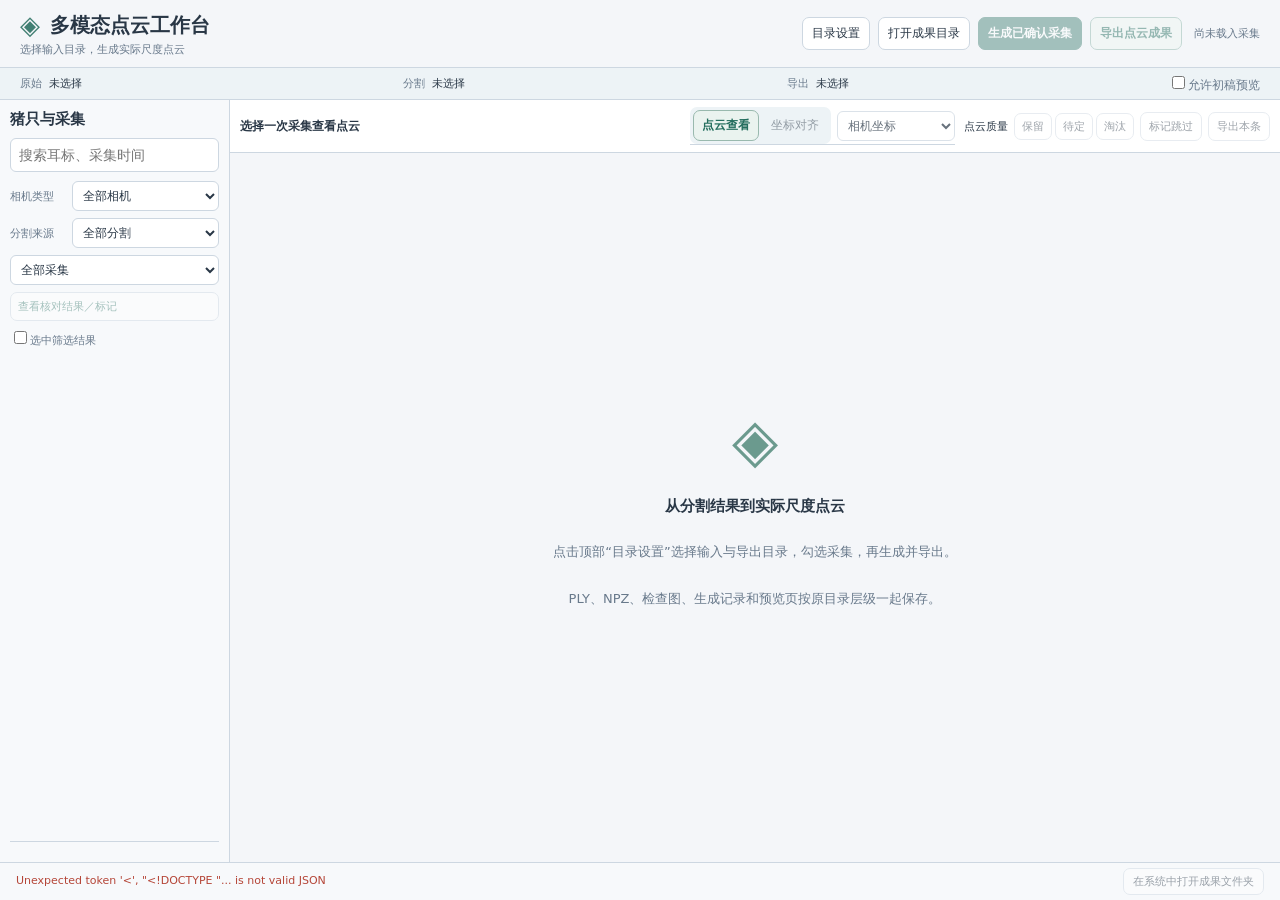
==== commit 63a820a1: "feat: 统一点云坐标对齐工作流并支持按状态分类导出 在同一工作台完成点云查看、坐标对齐和质量筛选，支持自动切换与说明栏收起。导出保留、待定和淘汰的完整点云到分类目录，并恢复原采集身份及对齐关联。补" ====
--- a/index.html
+++ b/index.html
@@ -2,10 +2,10 @@
 <html lang="zh-CN"><head><meta charset="utf-8"><meta name="viewport" content="width=device-width,initial-scale=1">
 <title>多模态点云工作台</title><link rel="stylesheet" href="/workbench.css"></head>
 <body>
-<header><div class="brand"><div class="brandtitle"><span class="logo">◈</span><h1>多模态点云工作台</h1><span class="sub">相机坐标 · 毫米尺度</span></div><p id="contextPath">选择输入目录，生成实际尺度点云</p></div><nav aria-label="工作台操作"><button id="configure">目录设置</button><button id="openResults">打开成果目录</button><button id="generate" class="primary" aria-describedby="generationHint">生成并导出</button><button id="export">导出点云</button></nav><div id="datasetSummary" class="muted">尚未载入采集</div></header>
+<header><div class="brand"><div class="brandtitle"><span class="logo">◈</span><h1>多模态点云工作台</h1><span class="sub">相机／猪体坐标 · 毫米尺度</span></div><p id="contextPath">选择输入目录，生成实际尺度点云</p></div><nav aria-label="工作台操作"><button id="configure">目录设置</button><button id="openResults">打开成果目录</button><button id="generate" class="primary" aria-describedby="generationHint">生成并导出</button><button id="export" class="accent">导出点云成果</button></nav><div id="datasetSummary" class="muted">尚未载入采集</div></header>
 <section class="workspacebar" aria-label="当前目录"><div class="pathsummary"><button class="pathshortcut" data-field="source"><span>原始</span><b id="sourceSummary">未选择</b></button><button class="pathshortcut" data-field="segmentation"><span>分割</span><b id="segmentationSummary">未选择</b></button><button class="pathshortcut" data-field="parent"><span>导出</span><b id="parentSummary">未选择</b></button></div><label class="check"><input id="draft" type="checkbox">允许初稿预览</label></section>
-<main><aside class="listpanel"><div class="listhead"><h2>猪只与采集</h2><span id="selectedCount"></span></div><input id="search" placeholder="搜索耳标、采集时间" aria-label="搜索采集"><div class="filters"><label class="filterrow" for="cameraFilter"><span>相机类型</span><select id="cameraFilter" aria-label="相机类型"><option value="all">全部相机</option><option value="itof">iToF</option><option value="stereo">双目</option></select></label><label class="filterrow" for="modeFilter"><span>分割来源</span><select id="modeFilter" aria-label="分割来源"><option value="all">全部分割</option><option value="rgb">RGB 分割</option><option value="infrared">IR 分割</option></select></label><select id="filter" aria-label="筛选采集"><option value="all">全部采集</option><option value="cloud">已生成点云</option><option value="reviewed">分割已确认</option><option value="draft">分割待确认</option><option value="failed">核对失败</option><option value="excluded">已标记跳过</option><option value="missing">缺失文件</option></select><button id="showValidation" type="button">查看核对结果／标记</button><label><input id="selectAll" type="checkbox">选中筛选结果</label></div><div id="frames" class="frames"></div><div class="listfooter" id="listFooter"></div></aside>
-<section class="viewerpanel"><div class="viewerhead"><div><strong id="currentTitle">选择一次采集查看点云</strong><span id="currentTag" class="tag" hidden></span></div><div class="vieweractions"><button id="toggleExcluded" disabled>标记跳过</button><button id="exportCurrent" disabled>导出当前采集</button></div></div><div id="empty"><div class="emptyicon">◈</div><h2>从分割结果到实际尺度点云</h2><p>点击顶部“目录设置”选择输入与导出目录，勾选采集，再生成并导出。</p><p class="muted">PLY、NPZ、检查图、生成记录和预览页按原目录层级一起保存。</p><p id="captureIssue" class="captureissue" hidden></p></div><iframe id="viewer" title="三维点云查看器" hidden></iframe></section></main>
+<main><aside class="listpanel"><div class="listhead"><h2>猪只与采集</h2><span id="selectedCount"></span></div><input id="search" placeholder="搜索耳标、采集时间" aria-label="搜索采集"><div class="filters"><label class="filterrow" for="cameraFilter"><span>相机类型</span><select id="cameraFilter" aria-label="相机类型"><option value="all">全部相机</option><option value="itof">iToF</option><option value="stereo">双目</option></select></label><label class="filterrow" for="modeFilter"><span>分割来源</span><select id="modeFilter" aria-label="分割来源"><option value="all">全部分割</option><option value="rgb">RGB 分割</option><option value="infrared">IR 分割</option></select></label><select id="filter" aria-label="筛选采集"><option value="all">全部采集</option><option value="cloud">已生成点云</option><option value="unaligned">待坐标对齐</option><option value="aligned">坐标已对齐</option><option value="keep">点云 · 保留</option><option value="pending">点云 · 待定</option><option value="reject">点云 · 淘汰</option><option value="reviewed">分割已确认</option><option value="draft">分割待确认</option><option value="failed">核对失败</option><option value="excluded">已标记跳过</option><option value="missing">缺失文件</option></select><button id="showValidation" type="button">查看核对结果／标记</button><label><input id="selectAll" type="checkbox">选中筛选结果</label></div><div id="frames" class="frames"></div><div class="listfooter" id="listFooter"></div></aside>
+<section class="viewerpanel"><div class="capturebar"><div class="currentidentity"><strong id="currentTitle">选择一次采集查看点云</strong><span id="currentTag" class="tag" hidden></span></div><div class="workflowbar"><div role="tablist" aria-label="点云工作步骤"><button id="viewCloud" role="tab" aria-selected="true" aria-controls="viewer">点云查看</button><button id="alignCurrent" role="tab" aria-selected="false" aria-controls="alignmentEditor" disabled>坐标对齐</button></div><select id="coordinateFrame" aria-label="点云坐标系"><option value="camera">相机坐标</option><option id="bodyCoordinate" value="body" disabled>地面与猪体坐标</option></select><span id="alignmentStatus" role="status"></span></div><div class="vieweractions"><div class="cloudreview"><span>点云质量</span><div id="cloudReview" role="group" aria-label="点云质量筛选"><button type="button" id="cloudKeep" aria-pressed="false">保留</button><button type="button" id="cloudPending" aria-pressed="true">待定</button><button type="button" id="cloudReject" aria-pressed="false">淘汰</button></div></div><button id="toggleExcluded" disabled>标记跳过</button><button id="exportCurrent" disabled>导出本条</button><label id="autoNextOption" class="autonext" title="确认对齐或质量标记保存成功后，自动切换到后面的待对齐采集" hidden><input id="autoNextAlignment" type="checkbox">自动切换下一条</label></div></div><div id="empty"><div class="emptyicon">◈</div><h2>从分割结果到实际尺度点云</h2><p>点击顶部“目录设置”选择输入与导出目录，勾选采集，再生成并导出。</p><p class="muted">PLY、NPZ、检查图、生成记录和预览页按原目录层级一起保存。</p><p id="captureIssue" class="captureissue" hidden></p></div><iframe id="viewer" title="三维点云查看器" hidden></iframe><iframe id="alignmentEditor" title="当前采集的坐标对齐标注与预览" hidden></iframe></section></main>
 <footer><div class="footerinfo"><div id="message" role="status" aria-live="polite"></div><div id="generationHint" role="status" aria-live="polite"></div><span id="destination"></span></div><div class="footeractions"><button id="showJob" hidden>任务详情</button><button id="reveal">在系统中打开成果文件夹</button></div></footer>
 <dialog id="jobDialog" aria-labelledby="jobDialogTitle"><div class="modalhead"><h2 id="jobDialogTitle">生成与导出任务详情</h2><button type="button" id="closeJob" aria-label="关闭任务详情">×</button></div><section id="jobPanel" class="jobpanel" hidden><div><strong id="jobTitle"></strong><span id="jobCounts"></span><button id="stop">完成当前采集后停止</button></div><progress id="progress" value="0" max="1"></progress><div id="jobCurrent"></div><details id="jobDetails"><summary>查看跳过或失败项</summary><div id="jobErrors"></div></details></section>
 </dialog>
@@ -15,6 +15,10 @@
 <div class="directoryrow"><label for="parent">导出目录</label><div class="pathrow"><input id="parent" placeholder="保存点云成果的父文件夹" spellcheck="false"><button type="button" class="browse" data-field="parent">选择文件夹</button></div></div>
 <div class="directoryrow"><label for="name">成果文件夹名</label><input id="name" spellcheck="false"></div><p id="directoryMessage" role="status"></p><div id="directoryValidation" class="directoryvalidation" hidden><span>失败项自动跳过，其余采集可继续。</span><button type="button" id="directoryIssues">查看失败项／标记</button></div><div class="modalfoot"><span>保留原目录层级，原始数据只读</span><button type="button" id="finishDirectories">完成并载入</button><button type="button" id="load" class="primary">核对并载入目录</button></div></form></dialog>
 <dialog id="validationDialog"><div class="modalhead"><h2>核对结果与跳过标记</h2><button type="button" id="closeValidation" aria-label="关闭核对结果">×</button></div><p id="validationSummary"></p><p>核对失败的采集自动跳过。可手动标记暂不处理的采集；修复后重新核对目录。标记仅保存在本工作台。</p><div class="validationactions"><button type="button" id="excludeFailed">将失败项标记为跳过</button><a id="downloadValidation" download="输入核对记录.json">下载核对记录</a></div><div id="validationIssues" class="validationissues"></div></dialog>
-<dialog id="exportDialog"><form method="dialog"><div class="modalhead"><h2>按文件夹导出点云</h2><button value="cancel" aria-label="关闭">×</button></div><p>完整复制每次采集的所有成果，并保留原来的目录层级。</p><div class="exportdestination"><span>导出位置</span><button type="button" id="exportSettings">更改目录或成果名</button></div><fieldset><legend>导出范围</legend><label><input type="radio" name="scope" value="current">当前采集</label><label><input type="radio" name="scope" value="selected" checked>已勾选且已生成的采集</label><label><input type="radio" name="scope" value="all">全部已生成采集</label></fieldset><div class="exportplan"><span id="exportPath"></span><pre id="exportTree"></pre></div><div class="modalfoot"><span id="exportCount"></span><button value="cancel">取消</button><button type="button" id="confirmExport" class="primary">开始按文件夹导出</button></div></form></dialog>
+<dialog id="exportDialog"><form method="dialog"><div class="modalhead"><h2 id="exportTitle">导出点云成果</h2><button value="cancel" aria-label="关闭导出设置">×</button></div><p id="exportHint">完整复制每次采集的所有成果，并保留原来的目录层级。</p>
+<div class="directoryrow"><label for="exportContent">导出内容</label><select id="exportContent"><option value="aligned">已对齐点云（按状态分类）</option><option value="all">完整点云成果（含未对齐）</option></select></div>
+<div class="directoryrow"><label for="exportParent">导出目录</label><div class="pathrow"><input id="exportParent" spellcheck="false"><button type="button" id="browseExportParent">选择文件夹</button></div></div><div class="directoryrow"><label for="exportName">成果文件夹名</label><input id="exportName" spellcheck="false"></div>
+<fieldset><legend>导出范围</legend><label><input type="radio" name="scope" value="current">当前采集</label><label><input type="radio" name="scope" value="selected" checked>已勾选采集</label><label><input type="radio" name="scope" value="all">全部采集</label></fieldset><fieldset id="exportReviewOptions"><legend>导出状态（分别保存到同名文件夹）</legend><label><input id="exportKeep" type="checkbox" checked>保留</label><label><input id="exportPending" type="checkbox" checked>待定</label><label><input id="exportReject" type="checkbox" checked>淘汰</label></fieldset><p id="exportEligibility" role="status"></p><p class="screeninghint">所选状态的完整点云分别保存到“保留／待定／淘汰”文件夹，各文件夹内保留原采集层级。整批筛选记录同时保存为 JSON 和 CSV。</p>
+<div class="exportplan"><span id="exportPath"></span><pre id="exportTree"></pre></div><p id="exportMessage" role="status"></p><div class="modalfoot"><span id="exportCount"></span><button value="cancel">取消</button><button type="button" id="confirmExport" class="primary">统一保存并导出</button></div></form></dialog>
 <script>const APP_TOKEN='__TOKEN__';</script><script src="/workbench.js"></script>
 </body></html>
--- a/workbench.css
+++ b/workbench.css
@@ -46,6 +46,17 @@
 .frame .chips.warn{color:var(--warning)}
 .listfooter{font-size:10px;color:var(--muted);padding:10px 2px;border-top:1px solid var(--line);flex-shrink:0}
 .viewerpanel{display:flex;flex-direction:column;min-width:0;min-height:0}
+.viewerpanel>iframe{flex:1;min-height:0;width:100%;border:0;background:var(--soft)}
+.workflowbar{display:flex;align-items:center;gap:10px;padding:7px 14px;border-bottom:1px solid var(--line);background:white;flex-wrap:wrap;flex-shrink:0}
+.workflowbar [role=tablist]{display:flex;gap:4px;background:var(--soft);padding:3px;border-radius:7px}
+.workflowbar [role=tab]{padding:6px 10px;background:transparent;border-color:transparent;font-size:12px}
+.workflowbar [aria-selected=true]{color:#246e5e;background:var(--active);border-color:#99b9ae;font-weight:700}
+.workflowbar select{font-size:12px;padding:6px}
+#alignmentStatus{font-size:11px;color:var(--muted);flex:1;min-width:120px}
+.autonext{display:flex;align-items:center;gap:5px;font-size:11px;white-space:nowrap;cursor:pointer}.autonext input{margin:0;accent-color:var(--green)}
+.viewerhead{flex-wrap:wrap}.viewerhead>div:first-child{flex:1;min-width:160px}.vieweractions{flex-wrap:wrap}.vieweractions button{font-size:12px}
+#empty{flex:1;display:flex;flex-direction:column;align-items:center;justify-content:center;text-align:center;gap:12px;padding:24px;color:var(--muted)}
+#empty h2{color:var(--text)}.emptyicon{font-size:40px;color:var(--green)}
 .viewerhead{display:flex;align-items:center;justify-content:space-between;gap:12px;padding:8px 14px;border-bottom:1px solid var(--line);background:var(--panel);flex-shrink:0}
 .viewerhead>div{display:flex;align-items:center;gap:10px;min-width:0}
 .viewerhead strong{font-size:13px;overflow:hidden;text-overflow:ellipsis;white-space:nowrap}
@@ -111,6 +122,18 @@
 #jobErrors{margin-top:10px;padding:8px 12px;background:var(--soft);border:1px solid var(--line);border-radius:7px;max-height:240px;overflow:auto;overflow-wrap:anywhere}
 #jobErrors p{margin:5px 0}
 [hidden]{display:none!important}
+.accent{color:#246e5e;border-color:#8bb5a8;background:#eef6f2;font-weight:600}
+.cloudreview{font-size:11px;display:flex;align-items:center;gap:6px;white-space:nowrap}#cloudReview{display:flex;gap:3px}#cloudReview button{padding:5px 7px}#cloudReview [aria-pressed=true]{font-weight:700;box-shadow:inset 0 0 0 1px currentColor}#cloudKeep[aria-pressed=true]{color:#246e5e;border-color:#8bb5a8;background:#e8f3ee}#cloudPending[aria-pressed=true]{color:#926c21;border-color:#ccb77a;background:#fbf5e6}#cloudReject[aria-pressed=true]{color:#b54638;border-color:#dca599;background:#fbeeea}
+#exportMessage{color:var(--danger);overflow-wrap:anywhere}#exportMessage:empty{display:none}#exportEligibility{font-size:11px}
+.frame[data-decision=reject]{opacity:.65}.frame[data-decision=keep] .chips{color:#246e5e}
+#exportTree{max-height:140px}#exportName{width:100%}
+.capturebar{display:flex;align-items:center;gap:9px;padding:7px 10px;background:var(--panel);border-bottom:1px solid var(--line);flex-shrink:0;min-height:46px}
+.currentidentity{display:flex;align-items:center;gap:6px;flex:1;min-width:0}.currentidentity strong{font-size:12px;overflow:hidden;text-overflow:ellipsis;white-space:nowrap}.currentidentity .tag{font-size:9px;padding:3px 5px}
+.capturebar .workflowbar{display:flex;align-items:center;gap:6px;padding:0;flex-shrink:0}.workflowbar [role=tablist]{display:flex;gap:3px}.workflowbar [role=tab]{font-size:12px;padding:6px 8px}
+.capturebar #alignmentStatus{display:none}.capturebar .vieweractions{display:flex;align-items:center;flex-wrap:nowrap;gap:6px}.capturebar .vieweractions button{font-size:11px;padding:6px 8px}.capturebar .autonext{order:5;margin-left:0}
+@media(max-width:1200px){.currentidentity .tag{display:none}.capturebar{gap:6px;padding:6px 8px}.cloudreview{gap:4px;font-size:10px}.workflowbar [role=tab]{font-size:11px;padding:6px}.capturebar .vieweractions{gap:4px}.capturebar #coordinateFrame{max-width:100px}}
+@media(max-width:1400px){.sub{display:none}header{gap:12px}header nav button{padding:7px 9px;font-size:12px}#datasetSummary{font-size:11px}}
+@media(max-width:1100px){.brandtitle h1{font-size:16px}.logo{display:none}.vieweractions{gap:4px!important}.vieweractions button{padding:5px 7px;font-size:11px}.workflowbar{gap:7px;padding:5px 10px}.viewerhead{padding:6px 10px}header{padding:8px 12px}header nav{gap:5px}}
 @media(max-width:1200px){.sub{display:none}header{gap:12px;padding:8px 14px}header nav{gap:6px}header nav button{padding:7px 9px;font-size:12px}#datasetSummary{max-width:135px;font-size:11px}main{grid-template-columns:210px minmax(0,1fr)}}
 @media(max-width:960px){h1{font-size:17px}.logo{display:none}#datasetSummary{max-width:110px}.workspacebar{padding-left:14px;padding-right:14px}.pathsummary{gap:10px}.pathshortcut{font-size:10px}main{grid-template-columns:190px minmax(0,1fr)}.filterrow{grid-template-columns:48px minmax(0,1fr);gap:4px}.filterrow select{font-size:11px}}
 @media(max-height:650px){.listpanel{padding-top:8px}.listhead{margin-bottom:7px}.filters{gap:5px;margin:7px 0}.filterrow select,.filters>select{padding:5px}.frame{padding-top:8px;padding-bottom:8px}}
